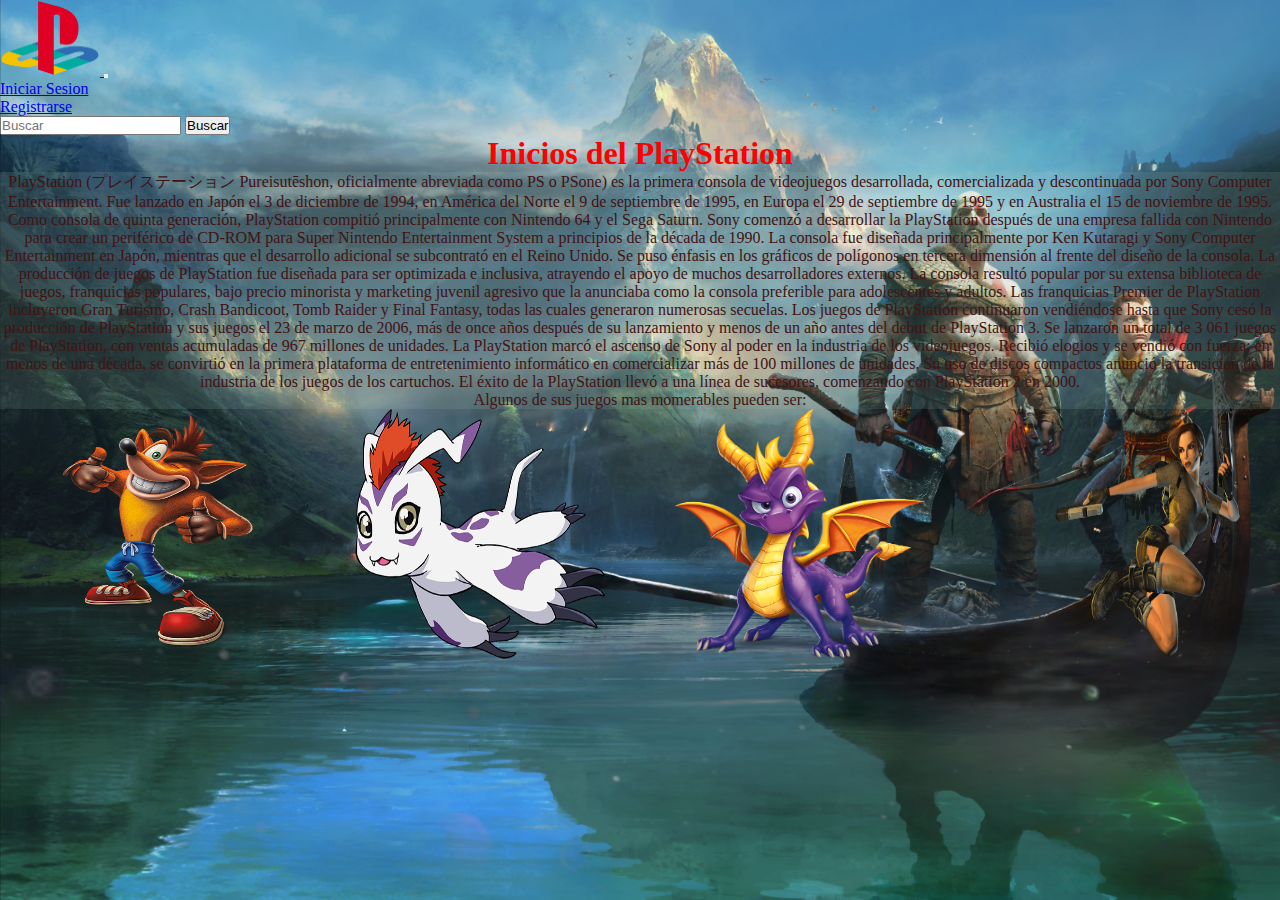
==== Index.html @ ce48705d "Agregando SASS al proyecto" ====
<!DOCTYPE html>
<html lang="en">
<head>
    <meta charset="UTF-8">
    <meta name="viewport" content="width=device-width, initial-scale=1.0">
    <title>Segunda Entrega Web</title>
    <link rel="shortcut icon" href="./img/Icono Psx.png" type="image/x-icon">
    <link rel="stylesheet" href="./css/style.css">
    <link href="https://cdn.jsdelivr.net/npm/bootstrap@5.3.0/dist/css/bootstrap.min.css" rel="stylesheet" integrity="sha384-9ndCyUaIbzAi2FUVXJi0CjmCapSmO7SnpJef0486qhLnuZ2cdeRhO02iuK6FUUVM" crossorigin="anonymous">
</head>
<body class="img">
    
  <header>
    <nav class="navbar navbar-expand-lg navbar bg-primary">
        <div class="container-fluid">
          <a class="navbar-brand" href="#">
            <img src="./img/Playstation_logo_colour.svg.png" alt="Logo" width="100px">
          </a>
          <button class="navbar-toggler" type="button" data-bs-toggle="collapse" data-bs-target="#navbarSupportedContent" aria-controls="navbarSupportedContent" aria-expanded="false" aria-label="Toggle navigation">
            <span class="navbar-toggler-icon"></span>
          </button>
          <div class="collapse navbar-collapse" id="navbarSupportedContent">
            <ul class="navbar-nav ms-auto mb-2 mb-lg-0">
              <li class="nav-item">
                <a class="nav-link active" aria-current="page" href="./pages/Iniciar Sesion.html">Iniciar Sesion</a>
              </li>
              <li class="nav-item">
                <a class="nav-link" href="././pages/Registrarse.html">Registrarse</a>
              </li>
            </ul>
            <form class="d-flex" role="search">
              <input class="form-control me-2" type="search" placeholder="Buscar" aria-label="Search">
              <button class="btn btn-outline-success" type="submit">Buscar</button>
            </form>
          </div>
        </div>
    </nav>
  </header> 

  <main>
    <div>
        <h1 class="index">
            Inicios del PlayStation
        </h1>
        <p class="parrafo">PlayStation (プレイステーション Pureisutēshon, oficialmente abreviada como PS o PSone) es la primera consola de videojuegos desarrollada, comercializada y descontinuada por Sony Computer Entertainment. Fue lanzado en Japón el 3 de diciembre de 1994, en América del Norte el 9 de septiembre de 1995, en Europa el 29 de septiembre de 1995 y en Australia el 15 de noviembre de 1995. Como consola de quinta generación, PlayStation compitió principalmente con Nintendo 64 y el Sega Saturn. Sony comenzó a desarrollar la PlayStation después de una empresa fallida con Nintendo para crear un periférico de CD-ROM para Super Nintendo Entertainment System a principios de la década de 1990. La consola fue diseñada principalmente por Ken Kutaragi y Sony Computer Entertainment en Japón, mientras que el desarrollo adicional se subcontrató en el Reino Unido. Se puso énfasis en los gráficos de polígonos en tercera dimensión al frente del diseño de la consola. La producción de juegos de PlayStation fue diseñada para ser optimizada e inclusiva, atrayendo el apoyo de muchos desarrolladores externos. La consola resultó popular por su extensa biblioteca de juegos, franquicias populares, bajo precio minorista y marketing juvenil agresivo que la anunciaba como la consola preferible para adolescentes y adultos. Las franquicias Premier de PlayStation incluyeron Gran Turismo, Crash Bandicoot, Tomb Raider y Final Fantasy, todas las cuales generaron numerosas secuelas. Los juegos de PlayStation continuaron vendiéndose hasta que Sony cesó la producción de PlayStation y sus juegos el 23 de marzo de 2006, más de once años después de su lanzamiento y menos de un año antes del debut de PlayStation 3. Se lanzaron un total de 3 061 juegos de PlayStation, con ventas acumuladas de 967 millones de unidades. La PlayStation marcó el ascenso de Sony al poder en la industria de los videojuegos. Recibió elogios y se vendió con fuerza; en menos de una década, se convirtió en la primera plataforma de entretenimiento informático en comercializar más de 100 millones de unidades. Su uso de discos compactos anunció la transición de la industria de los juegos de los cartuchos. El éxito de la PlayStation llevó a una línea de sucesores, comenzando con PlayStation 2 en 2000.</p>
        <p class="parrafo">Algunos de sus juegos mas momerables pueden ser:</p>
       
        <div class="centrar">
          <a href="./pages/crashbandicoot.html"><img src="./img/Crashfondoblanco.png" alt="" class="fotosindex"></a>
          <a href="./pages/digimonword.html"><img src="./img/digimonfondoblanco.png" alt="" class="fotosindex"></a>
          <a href="./pages/spyrothedragon.html"><img src="./img/spyrothedragonfondoblanco.png" alt="" class="fotosindex"></a>
          <a href="./pages/tomraider.html"><img src="./img/tomraiderfondoblanco.png" alt="" class="fotosindex"></a>  
        </div>
    </div>
  </main>  


    <script src="https://cdn.jsdelivr.net/npm/bootstrap@5.3.0/dist/js/bootstrap.bundle.min.js" integrity="sha384-geWF76RCwLtnZ8qwWowPQNguL3RmwHVBC9FhGdlKrxdiJJigb/j/68SIy3Te4Bkz" crossorigin="anonymous"></script>
</body>
</html>
---- css/style.css ----
* {
    box-sizing: border-box;
    margin: 0;
    padding: 0;
}
/* Cuerpo de los html */
body {
    max-width: 100vw;
    min-height: 100vh;
}
/* Foto de fondo index */
.img {
    background-image: url(../img/1124772.jpg);
    background-repeat: no-repeat;
    background-size: cover;
    color: black;
}

/* Letra Titulo index */
.index {
    color: red;
    text-align: center;
}
/* Parrafo index */
.parrafo {
    color: rgb(65, 19, 19);
    background-color: rgb(150, 192, 183, 15%);
    text-align: center;
}
/* Parrafo demas paginas */
.contenedor {
    margin: 2rem;
    color: black;
    display: flex;
    justify-content: center;
}

/* Imagen Digimon de fondo */
.digimon {
    background-image: url(../img/Fondo\ Digimon.jpg);
    background-repeat: no-repeat;
    background-size: cover;
    color: black
}
/* Titulo y parrafo Digimon */
.titulo {
    color: #eff6e0;
    background-color: rgb(21, 30, 63, 45%);
    text-align: center;
}
/* Direcciones Index */
.centrar {
    display: flex;
    justify-content: space-around;
    flex-wrap: wrap;
}
/* Fotos Digimon */
.fotos {
    width: 250px;
    height: 250px;
}

.fotosindex {
    width: 250px;
    height: 250px;
    gap: end;

}
/* esqueleto grid digimon */
.paginadigimon {
    padding: 20px;
    display: grid;
    grid-gap: 20px;
    grid-template-columns: minmax(200px, auto);
    grid-template-rows: minmax(200px, auto);
    justify-items: right;
    grid-template-areas:
    "digiizquierda1 digiizquierda1 "
    "digiderecha1 digiderecha1"
    "digiizquierda2 digiizquierda2 "
    "digiderecha2 digiderecha2"
    ;
}
/* imagenes izquierda digimon */
.digiizquierda1 {
    margin: 2rem;
    color: white;
    background-color: rgb(21, 30, 63, 65%);
    display: flex;
    align-items: center;
    justify-content: left;
    grid-area: digiizquierda1;
    text-align: left;
}
/* imagenes derecha digimon */
.digiderecha1 {
    margin: 2rem;
    color: white;
    background-color: rgb(21, 30, 63, 65%);
    display: flex;
    align-items: center;
    justify-content: center;
    grid-area: digiderecha1;
}
/* imagenes izquierda digimon */
.digiizquierda2 {
    margin: 2rem;
    color: white;
    background-color: rgb(21, 30, 63, 65%);
    display: flex;
    align-items: center;
    justify-content: center;
    grid-area: digiizquierda2;
}
/* imagenes derecha digimon */
.digiderecha2 {
    margin: 2rem;
    color: white;
    background-color: rgb(21, 30, 63, 65%);
    display: flex;
    align-items: center;
    justify-content: center;
    grid-area: digiderecha2;
}
/* fondo registro y inicio */
.registro {
    background: black;
    background-image: url(../img/fondops.jpg);
}
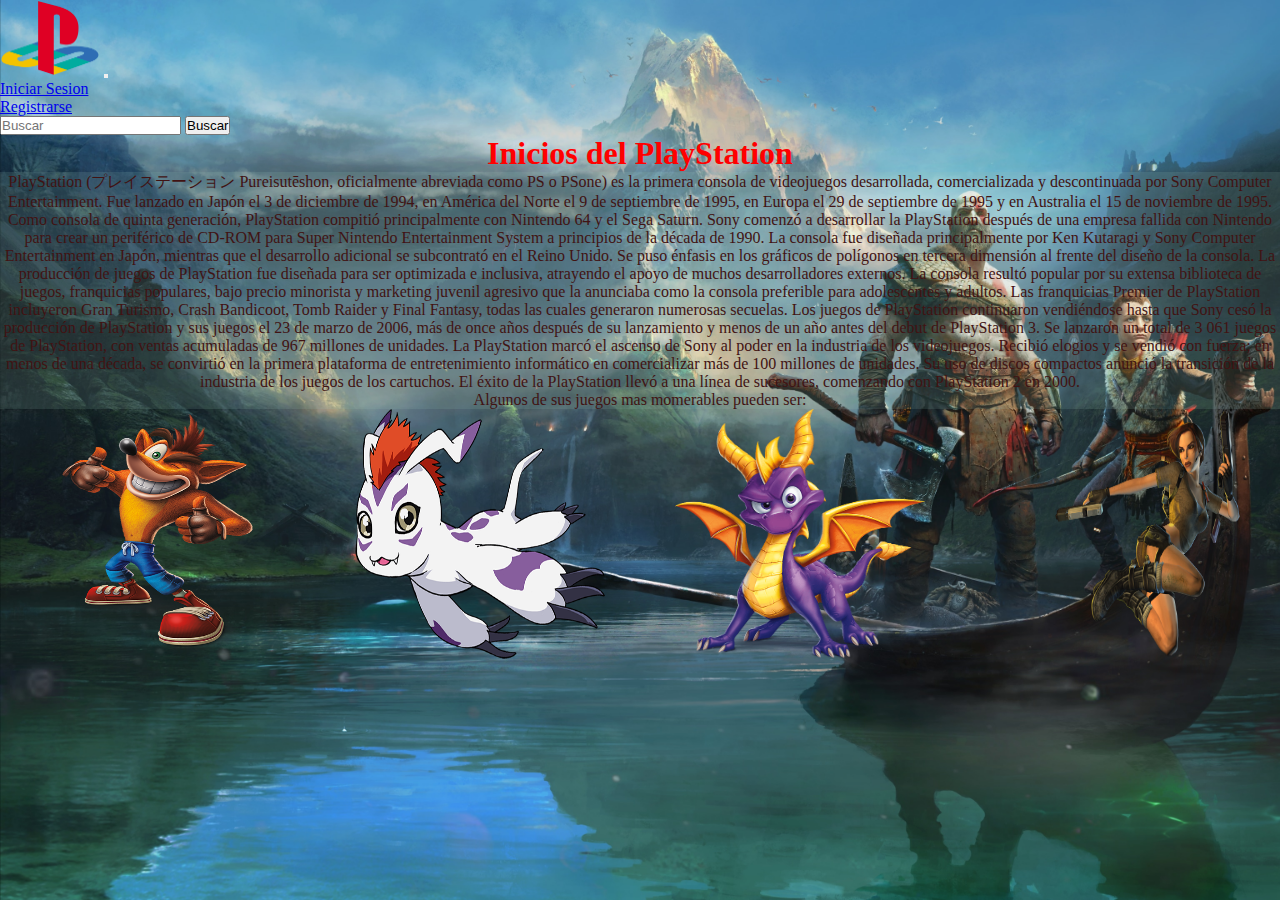
==== commit 5167e519: "cambio de linkeo" ====
--- a/Index.html
+++ b/Index.html
@@ -3,9 +3,11 @@
 <head>
     <meta charset="UTF-8">
     <meta name="viewport" content="width=device-width, initial-scale=1.0">
-    <title>Segunda Entrega Web</title>
+    <title>Tercera entrega Web</title>
     <link rel="shortcut icon" href="./img/Icono Psx.png" type="image/x-icon">
-    <link rel="stylesheet" href="./css/style.css">
+    <link rel="stylesheet" href="./sass/main.css">
+    <meta name="description" content="Primera pagina web para el curso de CoderHouse">
+    <meta name="keywords" content="PlayStation, CrashBandicoot, DigimonWord, SpyroTheDragón, TombRaider, fotos, practica">
     <link href="https://cdn.jsdelivr.net/npm/bootstrap@5.3.0/dist/css/bootstrap.min.css" rel="stylesheet" integrity="sha384-9ndCyUaIbzAi2FUVXJi0CjmCapSmO7SnpJef0486qhLnuZ2cdeRhO02iuK6FUUVM" crossorigin="anonymous">
 </head>
 <body class="img">
@@ -13,9 +15,9 @@
   <header>
     <nav class="navbar navbar-expand-lg navbar bg-primary">
         <div class="container-fluid">
-          <a class="navbar-brand" href="#">
+         <!--  <a class="navbar-brand" href=""> -->
             <img src="./img/Playstation_logo_colour.svg.png" alt="Logo" width="100px">
-          </a>
+          <!-- </a> -->
           <button class="navbar-toggler" type="button" data-bs-toggle="collapse" data-bs-target="#navbarSupportedContent" aria-controls="navbarSupportedContent" aria-expanded="false" aria-label="Toggle navigation">
             <span class="navbar-toggler-icon"></span>
           </button>
@@ -25,7 +27,7 @@
                 <a class="nav-link active" aria-current="page" href="./pages/Iniciar Sesion.html">Iniciar Sesion</a>
               </li>
               <li class="nav-item">
-                <a class="nav-link" href="././pages/Registrarse.html">Registrarse</a>
+                <a class="nav-link" href="./pages/Registrarse.html">Registrarse</a>
               </li>
             </ul>
             <form class="d-flex" role="search">
@@ -46,10 +48,10 @@
         <p class="parrafo">Algunos de sus juegos mas momerables pueden ser:</p>
        
         <div class="centrar">
-          <a href="./pages/crashbandicoot.html"><img src="./img/Crashfondoblanco.png" alt="" class="fotosindex"></a>
+          <a href="./pages/CrashBandicoot.html"><img src="./img/Crashfondoblanco.png" alt="" class="fotosindex"></a>
           <a href="./pages/digimonword.html"><img src="./img/digimonfondoblanco.png" alt="" class="fotosindex"></a>
-          <a href="./pages/spyrothedragon.html"><img src="./img/spyrothedragonfondoblanco.png" alt="" class="fotosindex"></a>
-          <a href="./pages/tomraider.html"><img src="./img/tomraiderfondoblanco.png" alt="" class="fotosindex"></a>  
+          <a href="./pages/SpyroTheDragón.html"><img src="./img/spyrothedragonfondoblanco.png" alt="" class="fotosindex"></a>
+          <a href="./pages/TombRaider.html"><img src="./img/tomraiderfondoblanco.png" alt="" class="fotosindex"></a>  
         </div>
     </div>
   </main>  
--- a/sass/main.css
+++ b/sass/main.css
@@ -0,0 +1,325 @@
+.img {
+  background-image: url(../img/1124772.jpg);
+  background-repeat: no-repeat;
+  background-size: cover;
+  color: black;
+}
+
+.index {
+  color: red;
+  text-align: center;
+}
+
+.parrafo {
+  color: rgb(65, 19, 19);
+  background-color: rgba(150, 192, 183, 0.15);
+  text-align: center;
+}
+
+.centrar {
+  display: flex;
+  justify-content: space-around;
+  flex-wrap: wrap;
+}
+
+.fotosindex {
+  width: 250px;
+  height: 250px;
+  gap: end;
+}
+
+* {
+  box-sizing: border-box;
+  margin: 0;
+  padding: 0;
+}
+
+body {
+  max-width: 100vw;
+  min-height: 100vh;
+}
+
+.digimon {
+  background-image: url(../img/Fondo\ Digimon.jpg);
+  background-repeat: no-repeat;
+  background-size: cover;
+  color: black;
+}
+
+.titulo {
+  color: #eff6e0;
+  background-color: rgba(21, 30, 63, 0.45);
+  text-align: center;
+}
+
+.paginadigimon {
+  padding: 20px;
+  display: grid;
+  grid-gap: 20px;
+  grid-template-columns: minmax(200px, auto);
+  grid-template-rows: minmax(200px, auto);
+  justify-items: right;
+  grid-template-areas: "digiizquierda1" "digiizquieda1" "digiderecha1" "digiderecha1" "digiizquierda2" "digiizquierda2" "digiderecha2" "digiderecha2";
+}
+
+.digiizquierda1 {
+  margin: 2rem;
+  color: white;
+  background-color: rgba(21, 30, 63, 0.65);
+  display: flex;
+  align-items: center;
+  justify-content: left;
+  grid-area: digiizquierda1;
+  text-align: left;
+}
+
+.digiderecha1 {
+  margin: 2rem;
+  color: white;
+  background-color: rgba(21, 30, 63, 0.65);
+  display: flex;
+  align-items: center;
+  justify-content: center;
+  grid-area: digiderecha1;
+}
+
+.digiizquierda2 {
+  margin: 2rem;
+  color: white;
+  background-color: rgba(21, 30, 63, 0.65);
+  display: flex;
+  align-items: center;
+  justify-content: center;
+  grid-area: digiizquierda2;
+  text-align: left;
+}
+
+.digiderecha2 {
+  margin: 2rem;
+  color: white;
+  background-color: rgba(21, 30, 63, 0.65);
+  display: flex;
+  align-items: center;
+  justify-content: center;
+  grid-area: digiderecha2;
+}
+
+.fotos {
+  width: 250px;
+  height: 250px;
+}
+
+.registro {
+  background: black;
+  background-image: url(../img/fondops.jpg);
+}
+
+.Crash {
+  background-image: url(../img/1366_2000.webp);
+  background-repeat: no-repeat;
+  background-size: cover;
+  color: black;
+}
+
+.titulocrash {
+  color: white;
+  background-color: rgba(0, 0, 0, 0.26);
+  text-align: center;
+}
+
+.paginacrash {
+  display: grid;
+  grid-template-columns: repeat(3, 1fr);
+  grid-template-rows: repeat(3, 1fr);
+  gap: 1rem;
+}
+
+.foto1 {
+  margin: 2rem;
+  color: white;
+  background-color: rgba(0, 0, 0, 0.26);
+  display: flex;
+  grid-column: 1/4;
+  grid-row: 1/1;
+  align-items: center;
+  text-align: center;
+}
+
+.foto2 {
+  margin: 2rem;
+  color: white;
+  background-color: rgba(0, 0, 0, 0.26);
+  display: flex;
+  flex-direction: column;
+  grid-column: 1/2;
+  grid-row: 2/4;
+  align-items: center;
+  text-align: center;
+}
+
+.foto3 {
+  margin: 2rem;
+  color: white;
+  background-color: rgba(0, 0, 0, 0.26);
+  display: flex;
+  flex-direction: column;
+  grid-column: 2/2;
+  grid-row: 2/4;
+  align-items: center;
+  text-align: center;
+}
+
+.foto4 {
+  margin: 2rem;
+  color: white;
+  background-color: rgba(0, 0, 0, 0.26);
+  display: flex;
+  flex-direction: column;
+  grid-column: 3/4;
+  grid-row: 2/4;
+  align-items: center;
+  text-align: center;
+}
+
+.fotos {
+  width: 250px;
+  height: 250px;
+}
+
+.slide {
+  margin-top: 10px;
+}
+.slide img {
+  height: 65vh;
+}
+
+.Spyro {
+  background-image: url(../img/spyro-reignited-trilogy-201845174836_5.jpg.webp);
+  background-repeat: no-repeat;
+  background-size: cover;
+  color: black;
+}
+.Spyro .titulospyro {
+  color: #292E1E;
+  background-color: rgba(137, 43, 226, 0.185);
+  text-align: center;
+}
+.Spyro .imagenesspyro {
+  display: grid;
+  grid-template-rows: repeat(2, 1fr);
+  gap: 1rem;
+}
+.Spyro .imagenesspyro .descripcion1 {
+  margin: 2rem;
+  color: white;
+  background-color: rgba(238, 130, 238, 0.295);
+  border-radius: 12px;
+  display: flex;
+  align-items: center;
+  text-align: center;
+}
+.Spyro .imagenesspyro .descripcion2 {
+  margin: 2rem;
+  color: white;
+  background-color: rgba(238, 130, 238, 0.295);
+  border-radius: 12px;
+  display: flex;
+  flex-direction: row-reverse;
+  align-items: center;
+  text-align: center;
+}
+.Spyro .imagenesspyro .descripcion3 {
+  margin: 2rem;
+  color: white;
+  background-color: rgba(238, 130, 238, 0.295);
+  border-radius: 12px;
+  align-items: center;
+  text-align: center;
+}
+.Spyro .posiciongif {
+  display: flex;
+  flex-direction: row;
+  gap: 2rem;
+  justify-content: space-around;
+}
+
+.TomRaider {
+  background-image: url(../img/fondotr.jpg);
+  background-repeat: no-repeat;
+  background-size: cover;
+  color: white;
+}
+
+.portada {
+  width: 100%;
+  height: 500px;
+}
+
+.textos {
+  color: white;
+  background-color: rgba(231, 248, 178, 0.2196078431);
+  text-align: center;
+}
+
+.slide {
+  margin-top: 10px;
+}
+
+.slide img {
+  height: 55vh;
+}
+
+.imagenes {
+  padding: 30px;
+  display: grid;
+  gap: 1rem;
+}
+.imagenes .imagenestomb {
+  margin: 2rem;
+  color: white;
+  background-color: rgba(231, 248, 178, 0.0666666667);
+  display: flex;
+  align-items: center;
+  text-align: inherit;
+}
+
+.direccion {
+  display: grid;
+  grid-template-columns: repeat(4, 1fr);
+  gap: 1rem;
+  justify-content: center;
+  align-items: flex-start;
+}
+.direccion .tomb0 {
+  margin: 2rem;
+  color: white;
+  display: flex;
+  flex-direction: column;
+}
+.direccion .tomb1 {
+  margin: 2rem;
+  color: white;
+  background-color: rgba(231, 248, 178, 0.0666666667);
+  display: flex;
+  flex-direction: column;
+  align-items: center;
+  text-align: inherit;
+}
+.direccion .tomb2 {
+  margin: 2rem;
+  color: white;
+  background-color: rgba(231, 248, 178, 0.0666666667);
+  display: flex;
+  flex-direction: column;
+  align-items: center;
+  text-align: inherit;
+}
+.direccion .tomb3 {
+  margin: 2rem;
+  color: white;
+  background-color: rgba(231, 248, 178, 0.0666666667);
+  display: flex;
+  flex-direction: column;
+  align-items: center;
+  text-align: inherit;
+}/*# sourceMappingURL=main.css.map */